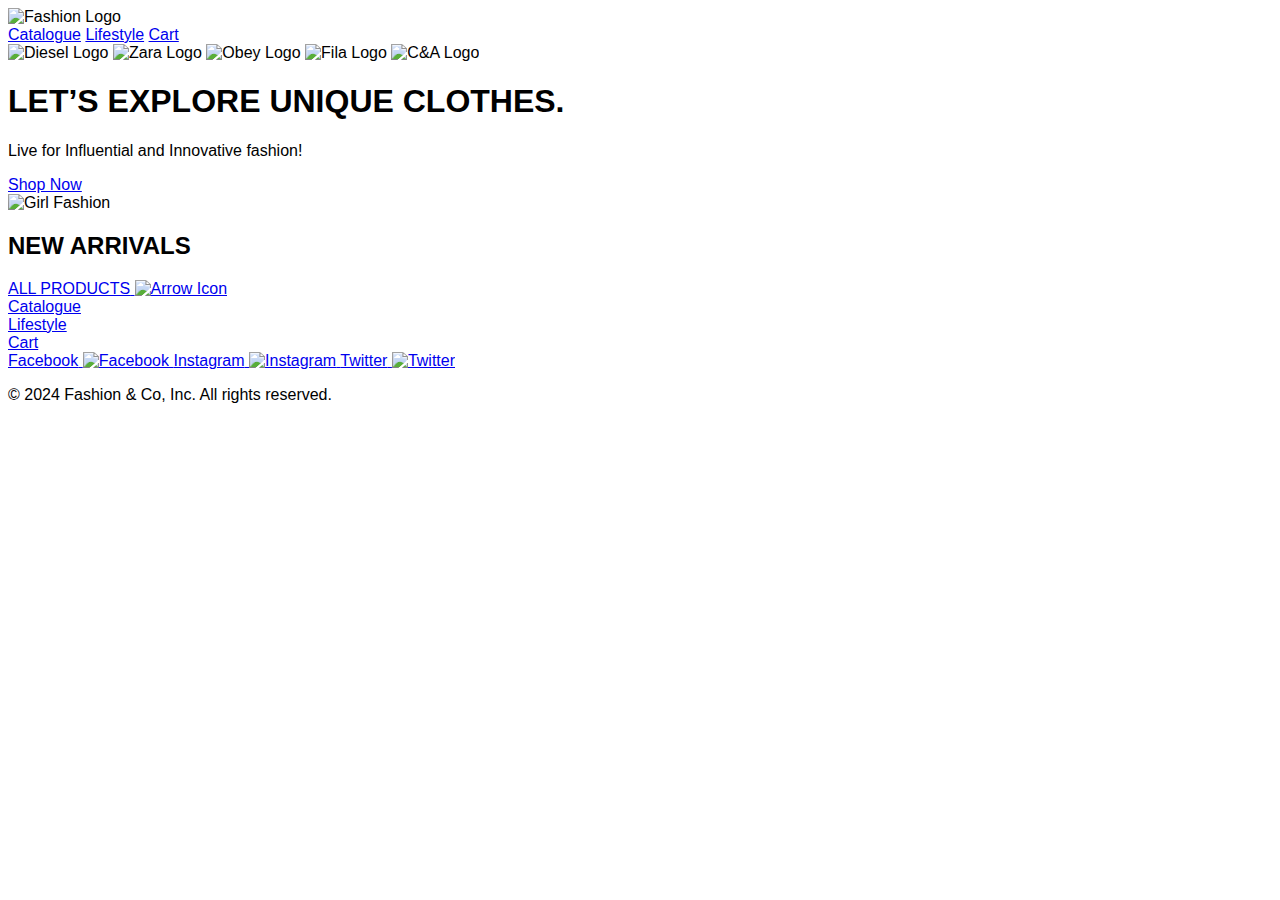
==== index.html @ 73ca89d1 "Changes Hierarchy" ====
<!DOCTYPE html>
<html lang="en">
<head>
  <meta charset="UTF-8">
  <meta name="viewport" content="width=device-width, initial-scale=1.0">
  <title>Clothing Store</title>
  <link rel="icon" href="src/img/favicon.svg" type="image/svg" />
  <link href="https://cdn.jsdelivr.net/npm/tailwindcss@2.2.19/dist/tailwind.min.css" rel="stylesheet">
  <link href="https://fonts.googleapis.com/css2?family=Roboto+Flex:opsz,wght@8..144,100..1000&display=swap" rel="stylesheet">
  <link href="src/style.css" rel="stylesheet">
</head>

<body class="bg-white font-poppins">
  <!-- Header -->
  <header class="container mx-auto flex justify-between items-center bg-white py-4 px-6">
    <div class="flex items-center space-x-2">
      <img src="src/img/logo.svg" alt="Fashion Logo" class="h-8">
    </div>
    <nav class="flex items-center space-x-6 text-gray-800">
      <a href="Pages/catalogue.html" class="hover:text-gray-600">Catalogue</a>
      <a href="Pages/lifestyle.html" class="hover:text-gray-600">Lifestyle</a>
      <a href="Pages/cart.html" class="px-4 py-2 text-white bg-green-600 rounded-md hover:bg-white hover:text-green-600 text-center"> 
        Cart
      </a>
    </nav>
  </header>

   <!-- Logos Section -->
  <section class="bg-yellow-400 py-6">
    <div class="max-w-screen-xl mx-auto flex justify-center items-center gap-x-32 px-6">
      <img src="src/img/diesel-5.svg" alt="Diesel Logo" class="w-16 h-auto">
      <img src="src/img/zara.svg" alt="Zara Logo" class="w-16 h-auto">
      <img src="src/img/obey.svg" alt="Obey Logo" class="w-16 h-auto">
      <img src="src/img/fila-9.svg" alt="Fila Logo" class="w-16 h-auto">
      <img src="src/img/c-a-5.svg" alt="C&A Logo" class="w-16 h-auto">
    </div>
  </section>  

  <section class="container mx-auto px-6 py-16 flex items-center justify-between relative">
    <!-- Background Rectangle for Hero Content -->
    <div class="absolute inset-0 mx-6 bg-cover bg-center rounded-xl" s></div>
  <!-- Hero Text Content -->
    <div class="relative z-10 w-1/2 space-y-6">
      <h1 class="text-5xl font-extrabold leading-tight">
        <span class="block bg-green-600 px-2 inline-block rounded-lg">LET’S</span>
        <span class="block">EXPLORE</span>
        <span class="block bg-yellow-400 px-2 inline-block rounded-lg">UNIQUE</span>
        <span class="block">CLOTHES.</span>
      </h1>
      <p class="text-gray-600 text-lg">Live for Influential and Innovative fashion!</p>
      <a href= "Pages/catalogue.html" class="inline-block px-6 py-3 bg-black text-white font-semibold rounded-lg shadow-md hover:bg-gray-800">
        Shop Now
      </a>
    </div>
    <div class="relative z-10 w-1/2 flex justify-center">
      <img src="src/img/banner1.svg" alt="Girl Fashion" class="w-full h-auto rounded-lg">
    </div>
  </section>
  
  <!-- Products Section -->
  <section class="container mx-auto px-6 py-12">
    <div class="flex justify-between items-center mb-6">
      <h2 class="text-3xl font-semibold text-green-700">NEW ARRIVALS</h2>
      <a href="Pages/catalogue.html" class="flex items-center text-green-600 font-semibold hover:text-green-700 space-x-2">
        <span>ALL PRODUCTS</span>
        <img src="src/img/arrow.svg" alt="Arrow Icon" class="w-5 h-5">
      </a>
    </div>
    <div class="grid grid-cols-1 sm:grid-cols-2 md:grid-cols-3 lg:grid-cols-4 gap-8" id="product-grid">
      <!-- Product cards will be dynamically loaded here -->
    </div>
  </section>

  <!-- Footer -->
  <footer class="bg-yellow-400 py-12">
    <div class="max-w-screen-xl px-4 mx-auto space-y-8 overflow-hidden sm:px-6 lg:px-8">
      <nav class="flex flex-wrap justify-center -mx-5 -my-2">
        <div class="px-5 py-2">
          <a href="Pages/catalogue.html" class="text-base leading-6 text-white hover:text-slate-100">Catalogue</a>
        </div>
        <div class="px-5 py-2">
          <a href="pages/Lifestyle.html" class="text-base leading-6 text-white hover:text-slate-100">Lifestyle</a>
        </div>
        <div class="px-5 py-2">
          <a href="pages/Cart.html" class="text-base leading-6 text-white hover:text-slate-100">Cart</a>
        </div>
      </nav>
      <div class="flex justify-center mt-8 space-x-6">
        <a href="#" class="text-white hover:text-slate-100">
          <span class="sr-only">Facebook</span>
          <img src="src/img/facebook.svg" alt="Facebook" class="w-6 h-6">
        </a>
        <a href="#" class="text-white hover:text-slate-100">
          <span class="sr-only">Instagram</span>
          <img src="src/img/instagram.svg" alt="Instagram" class="w-6 h-6">
        </a>
        <a href="#" class="text-white hover:text-slate-100">
          <span class="sr-only">Twitter</span>
          <img src="src/img/twitter.svg" alt="Twitter" class="w-6 h-6">
        </a>
      </div>
      <p class="mt-8 text-base leading-6 text-center text-white">
        © 2024 Fashion & Co, Inc. All rights reserved.
      </p>
    </div>
  </footer>

  <!-- Load app.js -->
  <script src="src/scripts/data.js" type="module"></script>
  <script src="src/scripts/app.js" type="module"></script>
  <script src="src/scripts/cart.js" type="module"></script>
  <script src="src/scripts/product.js" type="module"></script>
</body>
</html>
---- src/style.css ----
/* style.css */
@import url('https://fonts.googleapis.com/css2?family=Roboto+Flex:opsz,wght@8..144,100..1000&display=swap');

.font-poppins {
  font-family: 'Hubot Sans', sans-serif;
}
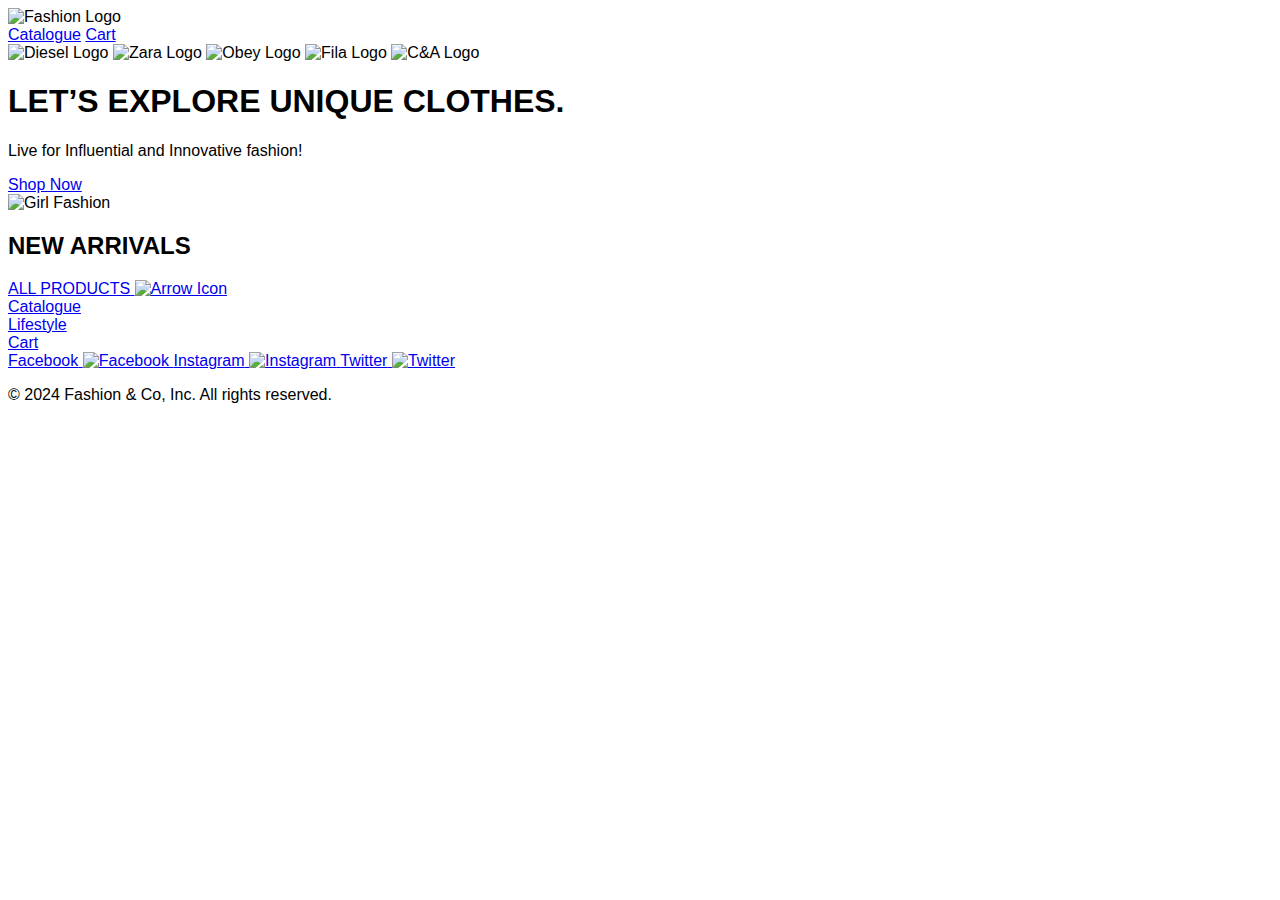
==== commit c122d40a: "Changed app.js" ====
--- a/index.html
+++ b/index.html
@@ -11,51 +11,54 @@
 </head>
 
 <body class="bg-white font-poppins">
-  <!-- Header -->
+  <!-- Header/NavBar -->
   <header class="container mx-auto flex justify-between items-center bg-white py-4 px-6">
     <div class="flex items-center space-x-2">
       <img src="src/img/logo.svg" alt="Fashion Logo" class="h-8">
     </div>
     <nav class="flex items-center space-x-6 text-gray-800">
       <a href="Pages/catalogue.html" class="hover:text-gray-600">Catalogue</a>
-      <a href="Pages/lifestyle.html" class="hover:text-gray-600">Lifestyle</a>
       <a href="Pages/cart.html" class="px-4 py-2 text-white bg-green-600 rounded-md hover:bg-white hover:text-green-600 text-center"> 
         Cart
       </a>
     </nav>
   </header>
 
-   <!-- Logos Section -->
-  <section class="bg-yellow-400 py-6">
-    <div class="max-w-screen-xl mx-auto flex justify-center items-center gap-x-32 px-6">
-      <img src="src/img/diesel-5.svg" alt="Diesel Logo" class="w-16 h-auto">
-      <img src="src/img/zara.svg" alt="Zara Logo" class="w-16 h-auto">
-      <img src="src/img/obey.svg" alt="Obey Logo" class="w-16 h-auto">
-      <img src="src/img/fila-9.svg" alt="Fila Logo" class="w-16 h-auto">
-      <img src="src/img/c-a-5.svg" alt="C&A Logo" class="w-16 h-auto">
-    </div>
-  </section>  
+<!-- Logos Section -->
+<section class="bg-yellow-400 py-6">
+  <div class="max-w-screen-xl mx-auto flex flex-wrap justify-center items-center gap-x-24 gap-y-4 px-6">
+    <img src="src/img/diesel-5.svg" alt="Diesel Logo" class="w-16 h-auto">
+    <img src="src/img/zara.svg" alt="Zara Logo" class="w-16 h-auto">
+    <img src="src/img/obey.svg" alt="Obey Logo" class="w-16 h-auto">
+    <img src="src/img/fila-9.svg" alt="Fila Logo" class="w-16 h-auto">
+    <img src="src/img/c-a-5.svg" alt="C&A Logo" class="w-16 h-auto">
+  </div>
+</section>
 
-  <section class="container mx-auto px-6 py-16 flex items-center justify-between relative">
-    <!-- Background Rectangle for Hero Content -->
-    <div class="absolute inset-0 mx-6 bg-cover bg-center rounded-xl" s></div>
+<!-- Hero Section -->
+<section class="container mx-auto px-6 py-16 flex flex-col lg:flex-row items-center justify-between relative">
+  <!-- Background for Hero Content -->
+  <div class="absolute inset-0 mx-6 bg-cover bg-center rounded-xl"></div>
+  
   <!-- Hero Text Content -->
-    <div class="relative z-10 w-1/2 space-y-6">
-      <h1 class="text-5xl font-extrabold leading-tight">
-        <span class="block bg-green-600 px-2 inline-block rounded-lg">LET’S</span>
-        <span class="block">EXPLORE</span>
-        <span class="block bg-yellow-400 px-2 inline-block rounded-lg">UNIQUE</span>
-        <span class="block">CLOTHES.</span>
-      </h1>
-      <p class="text-gray-600 text-lg">Live for Influential and Innovative fashion!</p>
-      <a href= "Pages/catalogue.html" class="inline-block px-6 py-3 bg-black text-white font-semibold rounded-lg shadow-md hover:bg-gray-800">
-        Shop Now
-      </a>
-    </div>
-    <div class="relative z-10 w-1/2 flex justify-center">
-      <img src="src/img/banner1.svg" alt="Girl Fashion" class="w-full h-auto rounded-lg">
-    </div>
-  </section>
+  <div class="relative z-10 w-full lg:w-1/2 space-y-6 text-center lg:text-left">
+    <h1 class="text-4xl md:text-5xl font-extrabold leading-tight">
+      <span class="block bg-green-600 px-2 inline-block rounded-lg">LET’S</span>
+      <span class="block">EXPLORE</span>
+      <span class="block bg-yellow-400 px-2 inline-block rounded-lg">UNIQUE</span>
+      <span class="block">CLOTHES.</span>
+    </h1>
+    <p class="text-gray-600 text-lg">Live for Influential and Innovative fashion!</p>
+    <a href="Pages/catalogue.html" class="inline-block px-6 py-3 bg-black text-white font-semibold rounded-lg shadow-md hover:bg-gray-800">
+      Shop Now
+    </a>
+  </div>
+  
+  <!-- Hero Photo -->
+  <div class="relative z-10 w-full lg:w-1/2 flex justify-center mt-6 lg:mt-0">
+    <img src="src/img/banner1.svg" alt="Girl Fashion" class="w-3/4 lg:w-full h-auto rounded-lg">
+  </div>
+</section>
   
   <!-- Products Section -->
   <section class="container mx-auto px-6 py-12">
@@ -67,7 +70,7 @@
       </a>
     </div>
     <div class="grid grid-cols-1 sm:grid-cols-2 md:grid-cols-3 lg:grid-cols-4 gap-8" id="product-grid">
-      <!-- Product cards will be dynamically loaded here -->
+      <!-- Product cards -->
     </div>
   </section>
 
@@ -79,10 +82,10 @@
           <a href="Pages/catalogue.html" class="text-base leading-6 text-white hover:text-slate-100">Catalogue</a>
         </div>
         <div class="px-5 py-2">
-          <a href="pages/Lifestyle.html" class="text-base leading-6 text-white hover:text-slate-100">Lifestyle</a>
+          <a href="Pages/lifestyle.html" class="text-base leading-6 text-white hover:text-slate-100">Lifestyle</a>
         </div>
         <div class="px-5 py-2">
-          <a href="pages/Cart.html" class="text-base leading-6 text-white hover:text-slate-100">Cart</a>
+          <a href="Pages/cart.html" class="text-base leading-6 text-white hover:text-slate-100">Cart</a>
         </div>
       </nav>
       <div class="flex justify-center mt-8 space-x-6">
@@ -105,7 +108,7 @@
     </div>
   </footer>
 
-  <!-- Load app.js -->
+  <!-- Loading JS files -->
   <script src="src/scripts/data.js" type="module"></script>
   <script src="src/scripts/app.js" type="module"></script>
   <script src="src/scripts/cart.js" type="module"></script>
